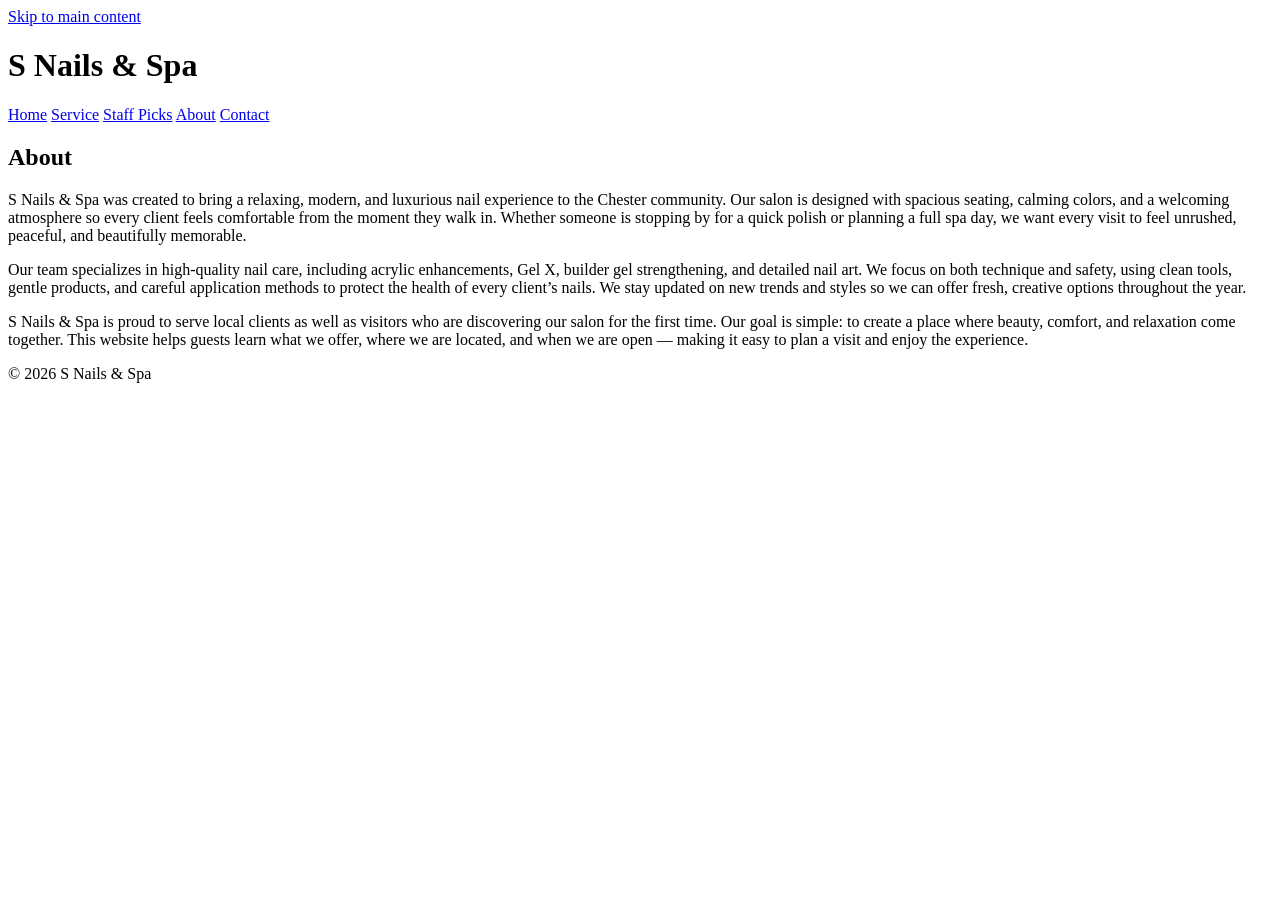
==== about.html @ b90191e7 "Finalize homepage + add skip links + update About page Removed extra blank line before the main cont" ====
<!DOCTYPE html>
<html lang="en">
<head>
  <meta charset="UTF-8">
  <title>About - S Nails & Spa</title>
  <link rel="stylesheet" href="style.css">
</head>
<body>
  <a class="skip-link" href="#main-content">Skip to main content</a>
  <header>
    <h1>S Nails & Spa</h1>
    <nav>
      <a href="index.html">Home</a>
      <a href="service.html">Service</a>
      <a href="staff-picks.html">Staff Picks</a>
      <a href="about.html" aria-current="page">About</a>
      <a href="contact.html">Contact</a>
    </nav>
  </header>
  <main id="main-content">
    <h2>About</h2>
    <p>S Nails & Spa was created to bring a relaxing, modern, and luxurious nail experience to the Chester community. Our salon is designed with spacious seating, calming colors, and a welcoming atmosphere so every client feels comfortable from the moment they walk in. Whether someone is stopping by for a quick polish or planning a full spa day, we want every visit to feel unrushed, peaceful, and beautifully memorable.</p>
    <p>Our team specializes in high‑quality nail care, including acrylic enhancements, Gel X, builder gel strengthening, and detailed nail art. We focus on both technique and safety, using clean tools, gentle products, and careful application methods to protect the health of every client’s nails. We stay updated on new trends and styles so we can offer fresh, creative options throughout the year.</p>
    <p>S Nails & Spa is proud to serve local clients as well as visitors who are discovering our salon for the first time. Our goal is simple: to create a place where beauty, comfort, and relaxation come together. This website helps guests learn what we offer, where we are located, and when we are open — making it easy to plan a visit and enjoy the experience.</p>
  </main>
  <footer>
    <p>&copy; 2026 S Nails & Spa</p>
  </footer>
</body>
</html>
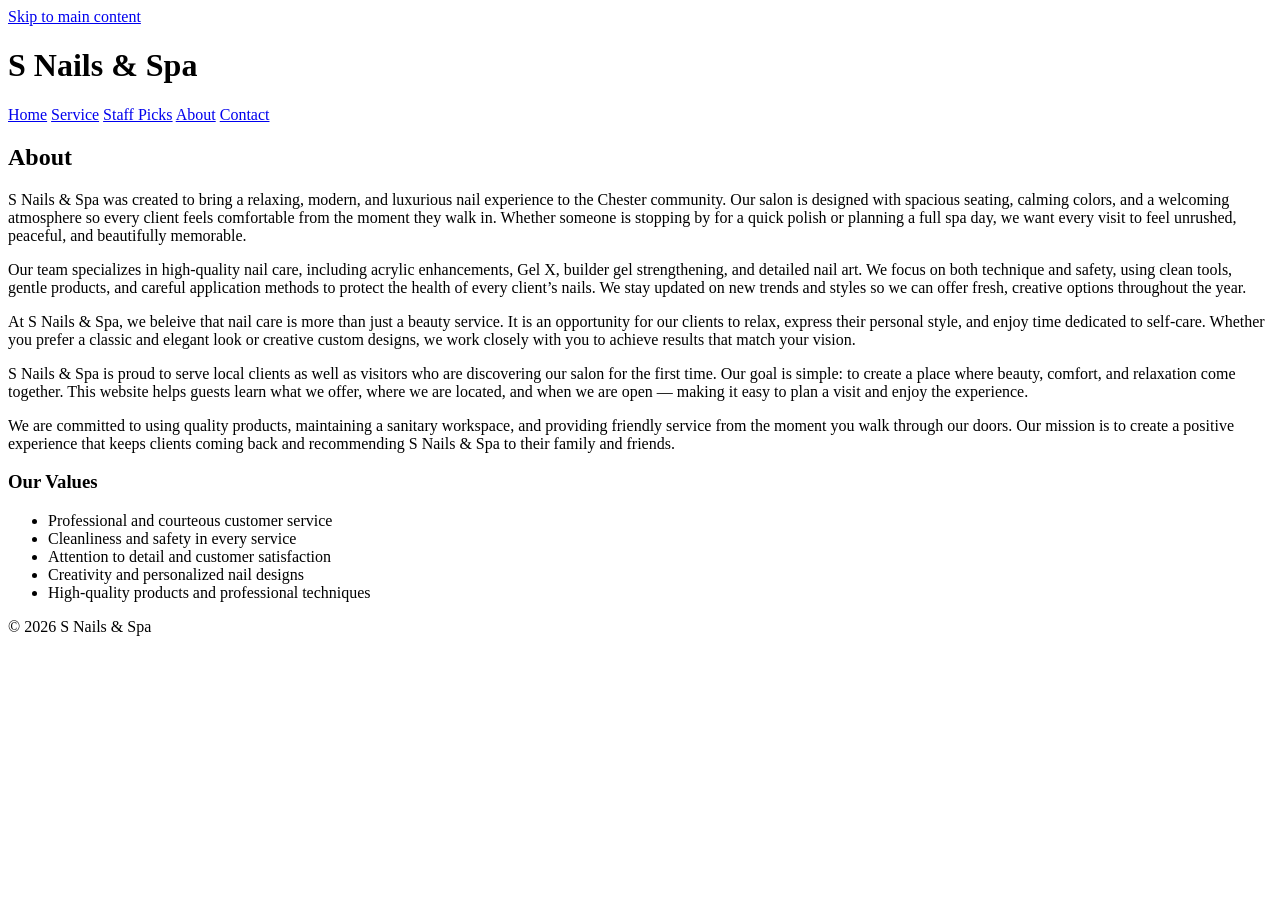
==== commit 02d5668a: "Fix typo in About page content Corrected a typo in the text about nail care beliefs." ====
--- a/about.html
+++ b/about.html
@@ -21,7 +21,17 @@
     <h2>About</h2>
     <p>S Nails & Spa was created to bring a relaxing, modern, and luxurious nail experience to the Chester community. Our salon is designed with spacious seating, calming colors, and a welcoming atmosphere so every client feels comfortable from the moment they walk in. Whether someone is stopping by for a quick polish or planning a full spa day, we want every visit to feel unrushed, peaceful, and beautifully memorable.</p>
     <p>Our team specializes in high‑quality nail care, including acrylic enhancements, Gel X, builder gel strengthening, and detailed nail art. We focus on both technique and safety, using clean tools, gentle products, and careful application methods to protect the health of every client’s nails. We stay updated on new trends and styles so we can offer fresh, creative options throughout the year.</p>
+    <p>At S Nails & Spa, we beleive that nail care is more than just a beauty service. It is an opportunity for our clients to relax, express their personal style, and enjoy time dedicated to self-care. Whether you prefer a classic and elegant look or creative custom designs, we work closely with you to achieve results that match your vision.</p> 
     <p>S Nails & Spa is proud to serve local clients as well as visitors who are discovering our salon for the first time. Our goal is simple: to create a place where beauty, comfort, and relaxation come together. This website helps guests learn what we offer, where we are located, and when we are open — making it easy to plan a visit and enjoy the experience.</p>
+    <p>We are committed to using quality products, maintaining a sanitary workspace, and providing friendly service from the moment you walk through our doors. Our mission is to create a positive experience that keeps clients coming back and recommending S Nails & Spa to their family and friends.</p>
+  <h3>Our Values</h3>
+  <ul>
+    <li>Professional and courteous customer service</li>
+    <li>Cleanliness and safety in every service</li>
+    <li>Attention to detail and customer satisfaction</li>
+    <li>Creativity and personalized nail designs</li>
+    <li>High-quality products and professional techniques</li>
+  </ul>
   </main>
   <footer>
     <p>&copy; 2026 S Nails & Spa</p>
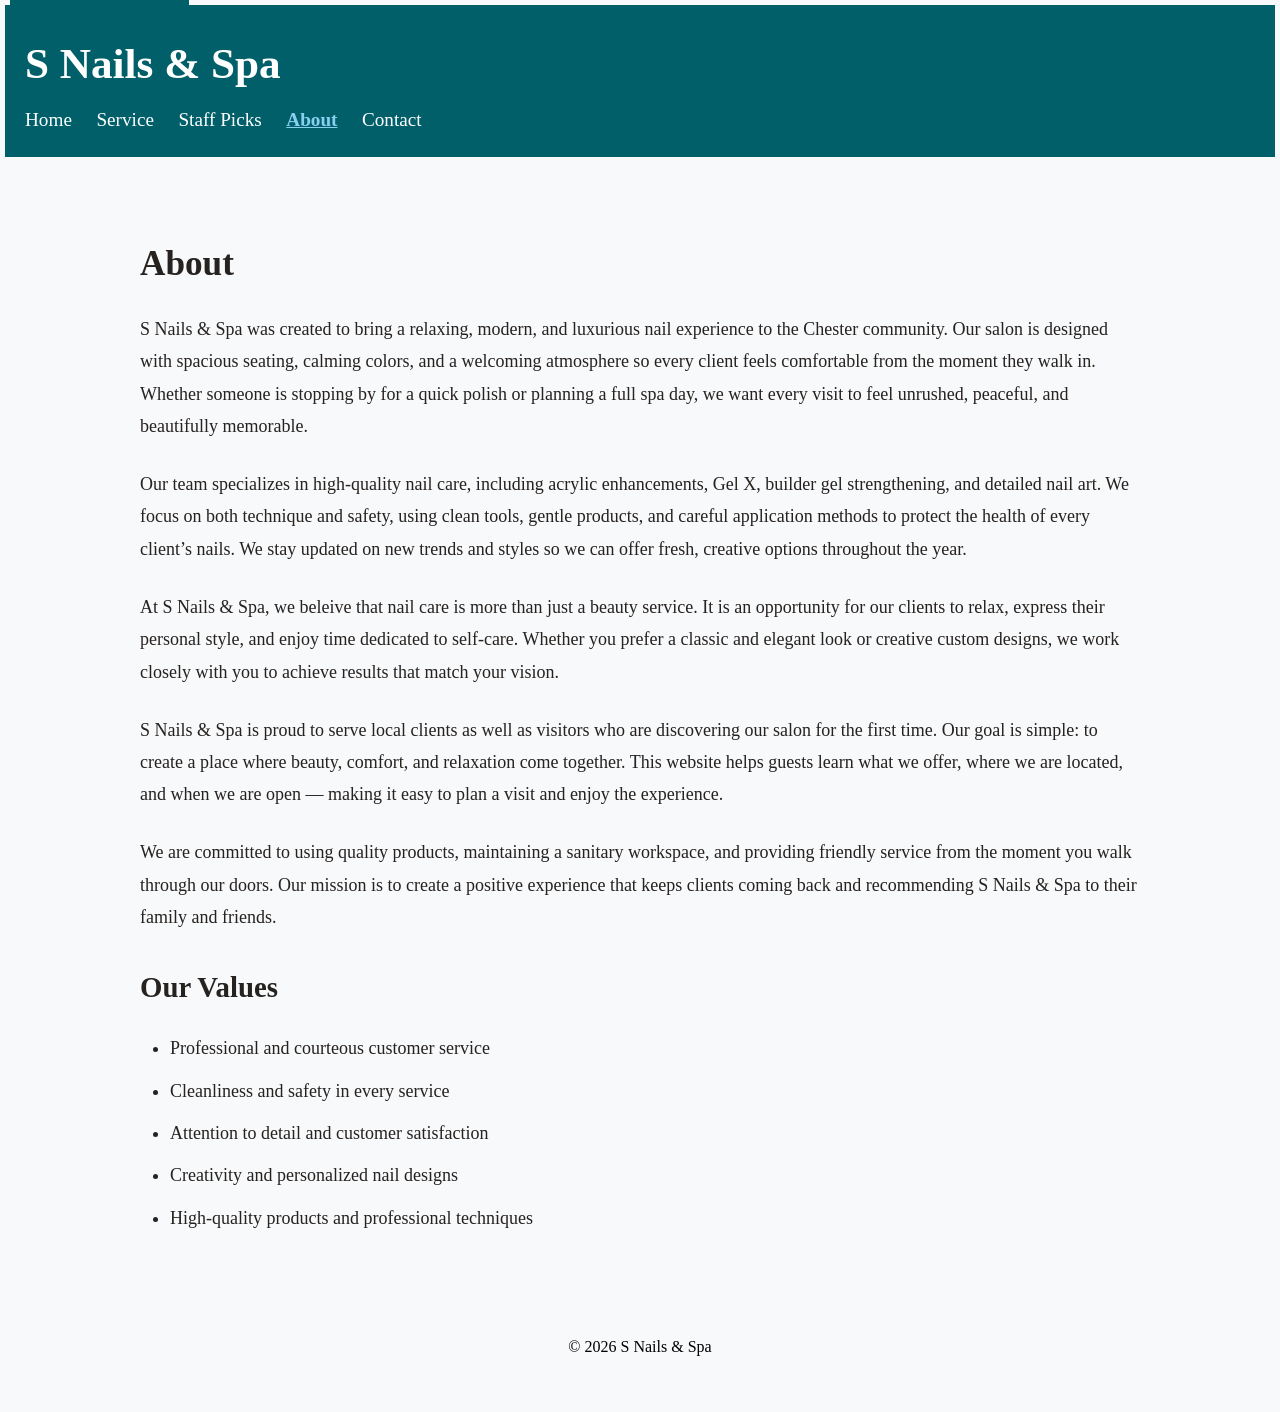
==== commit 51ac84e7: "Update stylesheet link path in about.html" ====
--- a/about.html
+++ b/about.html
@@ -3,7 +3,7 @@
 <head>
   <meta charset="UTF-8">
   <title>About - S Nails & Spa</title>
-  <link rel="stylesheet" href="style.css">
+  <link rel="stylesheet" href="css/style.css">
 </head>
 <body>
   <a class="skip-link" href="#main-content">Skip to main content</a>
--- a/css/style.css
+++ b/css/style.css
@@ -0,0 +1,181 @@
+body {
+  margin: 5px;
+  background-color: #f8f9fa;
+  color: #262220;
+  font-family: "Times New Roman", serif;
+  font-size: 18px;
+  line-height: 1.8;
+}
+header {
+  background-color: #005f69;
+  color: #ffffff;
+  padding: 20px;
+}
+header h1 {
+  margin: 0;
+}
+nav a {
+  color: #ffffff;
+  margin-right: 20px;
+  text-decoration: none;
+  font-size: 1.2rem;
+}
+nav a[aria-current="page"] {
+  font-weight: bold;
+  text-decoration: underline;
+  color: #89cfef;
+}
+.skip-link {
+  position: absolute;
+  top: -40px;
+  left: 10px;
+  background-color: #005f69;
+  color: #ffffff;
+  padding: 10px 15px;
+  border-radius: 5px;
+  text-decoration: none;
+  transition: top 0.3s ease;
+  z-index: 1000;
+}
+.skip-link:focus {
+  top: 10px;
+  outline: 3px solid #89cfef;
+}
+a:focus {
+  outline: 3px solid #89cfef;
+  outline-offset:4px;
+}
+h1 {
+  font-size: 2.7rem;
+  margin-bottom: 1.2rem;
+}
+h2 {
+  font-size: 2.2rem;
+  margin-bottom: 1rem;
+}
+h3 {
+  font-size: 1.8rem;
+  margin-bottom: 0.75rem;
+}
+p {
+  margin-bottom: 1.6rem;
+}
+main {
+  max-width: 1000px;
+  margin: 5px auto;
+  padding: 40px 20px;
+}
+footer {
+  text-align: center;
+  font-size: 1rem;
+  color: #000000;
+  padding: 20px;
+}
+.cta {
+  display: inline-block;
+  background-color: #89cfef;
+  color: #ffffff;
+  font-size: 1.2rem;
+  padding: 20px 40px;
+  border-radius: 5px;
+  margin-top: 30px;
+}
+.swatch {
+  display: inline-block;
+  width: 150px;
+  height: 100px;
+  margin-bottom: 12px;
+  border-radius: 6px;
+  vertical-align: top;
+}
+.swatch-primary { background-color: #0f4c64; }
+.swatch-neutral { background-color: #262220; }
+.swatch-accent { background-color: #003151; }
+.swatch-cta { background-color: #89cfef; }
+.type-sample-h1 { font-size: 2.7rem; }
+.type-sample-h2 { font-size: 2.2rem; }
+.type-sample-h3 { font-size: 1.8rem; }
+.type-sample-body { font-size: 1.125rem; }
+table {
+  width: 100%;
+  border-collapse: collapse;
+  margin-top: 20px;
+  margin-bottom: 30px;
+}
+caption {
+  font-size: 1.2rem;
+  font-weight: bold;
+  text-align: left;
+  margin-bottom: 10px;
+  color: #003151;
+}
+th,
+td {
+  border: 1px solid #005f69;
+  padding: 12px;
+  text-align: left;
+}
+th {
+  background-color: #005f69;
+  color: #ffffff;
+}
+tr:nth-child(even) {
+  background-color: #e8f4fb;
+}
+ul {
+  padding-left: 30px;
+}
+li {
+  margin-bottom: 10px;
+}
+form {
+  background-color: #e8f4fb;
+  padding: 25-x;
+  border-radius: 8px;
+  max-width: 700px;
+  margin-top: 20px;
+}
+form label,
+form input,
+form textarea,
+form button {
+  display: block;
+}
+form table {
+  margin-top: 15px;
+  font-weigth: bold;
+  color: #003151;
+}
+form input,
+form textarea {
+  width: 100%;
+  padding: 10px;
+  border: 1px solid #005f69;
+  border-radius: 4px;
+  font-family: inherit;
+  font-size: 1rem;
+  margin-top: 5px;
+  margin-bottom: 10px;
+}
+form input[type="radio"] {
+  display: inline-block;
+  width: auto;
+  margin-right: 8px;
+}
+button {
+  background-color: #005f69;
+  color: #ffffff;
+  border: none;
+  padding: 12px 24px;
+  margin-top: 20px;
+  border-radius: 5px;
+  font-size: 1rem;
+  cursor: pointer;
+}
+button:hover {
+  background: #003151;
+}
+button:focus {
+  outline: 3px solid #89cfef;
+  outline-offset: 4px;
+}
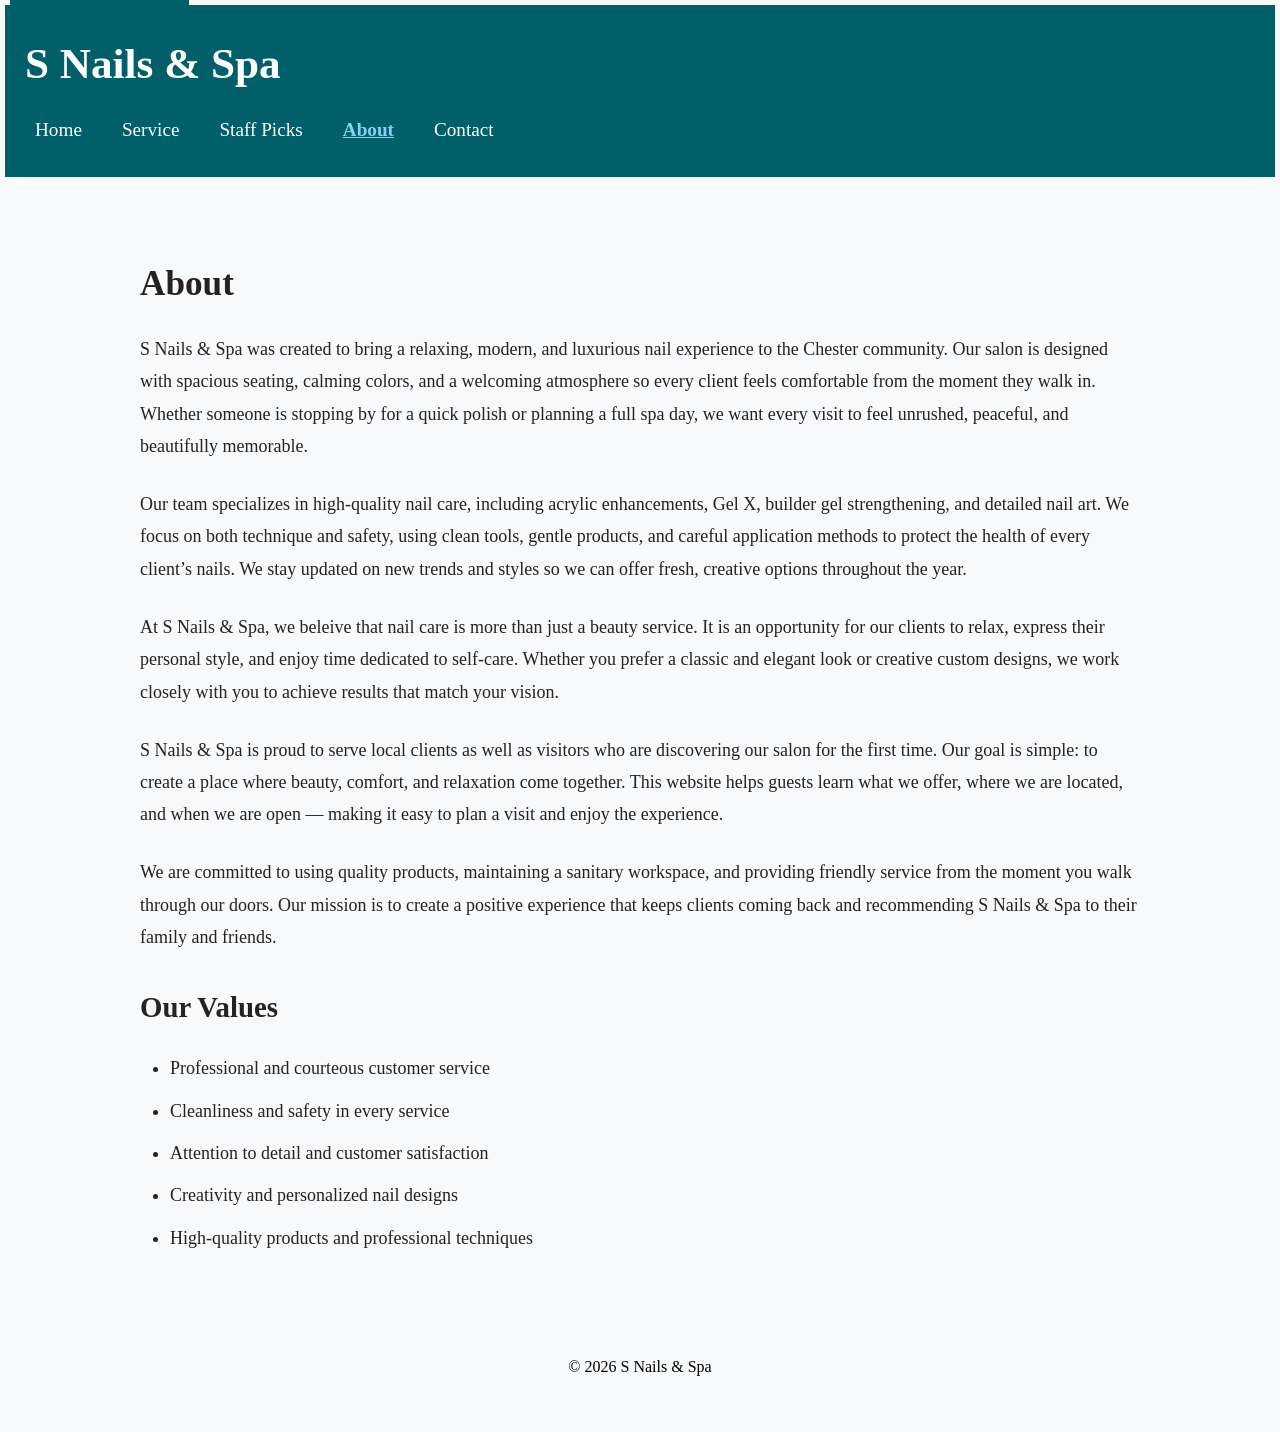
==== commit 6e2671ac: "Update title for About page to include salon name" ====
--- a/about.html
+++ b/about.html
@@ -2,7 +2,8 @@
 <html lang="en">
 <head>
   <meta charset="UTF-8">
-  <title>About - S Nails & Spa</title>
+  <title>About Our Salon | S Nails & Spa</title>
+  <meta name="viewport" content="width=device-width, initial-scale=1">
   <link rel="stylesheet" href="css/style.css">
 </head>
 <body>
--- a/css/style.css
+++ b/css/style.css
@@ -179,3 +179,31 @@
   outline: 3px solid #89cfef;
   outline-offset: 4px;
 }
+nav {
+  display: flex;
+  flex-direction: column;
+  align-items: center;
+}
+nav a {
+  padding: 10px;
+  text-decoration: none;
+}
+.page-layout {
+  display: flex;
+  flex-direction: column;
+}
+@media screen and (min-width: 700px) {
+  nav {
+    flex-direction: row;
+  }
+  .page-layout {
+    flex-direction: row;
+    gap: 20px;
+  }
+  main {
+    flex: 3;
+  }
+  aside {
+    flex: 1;
+  }
+}
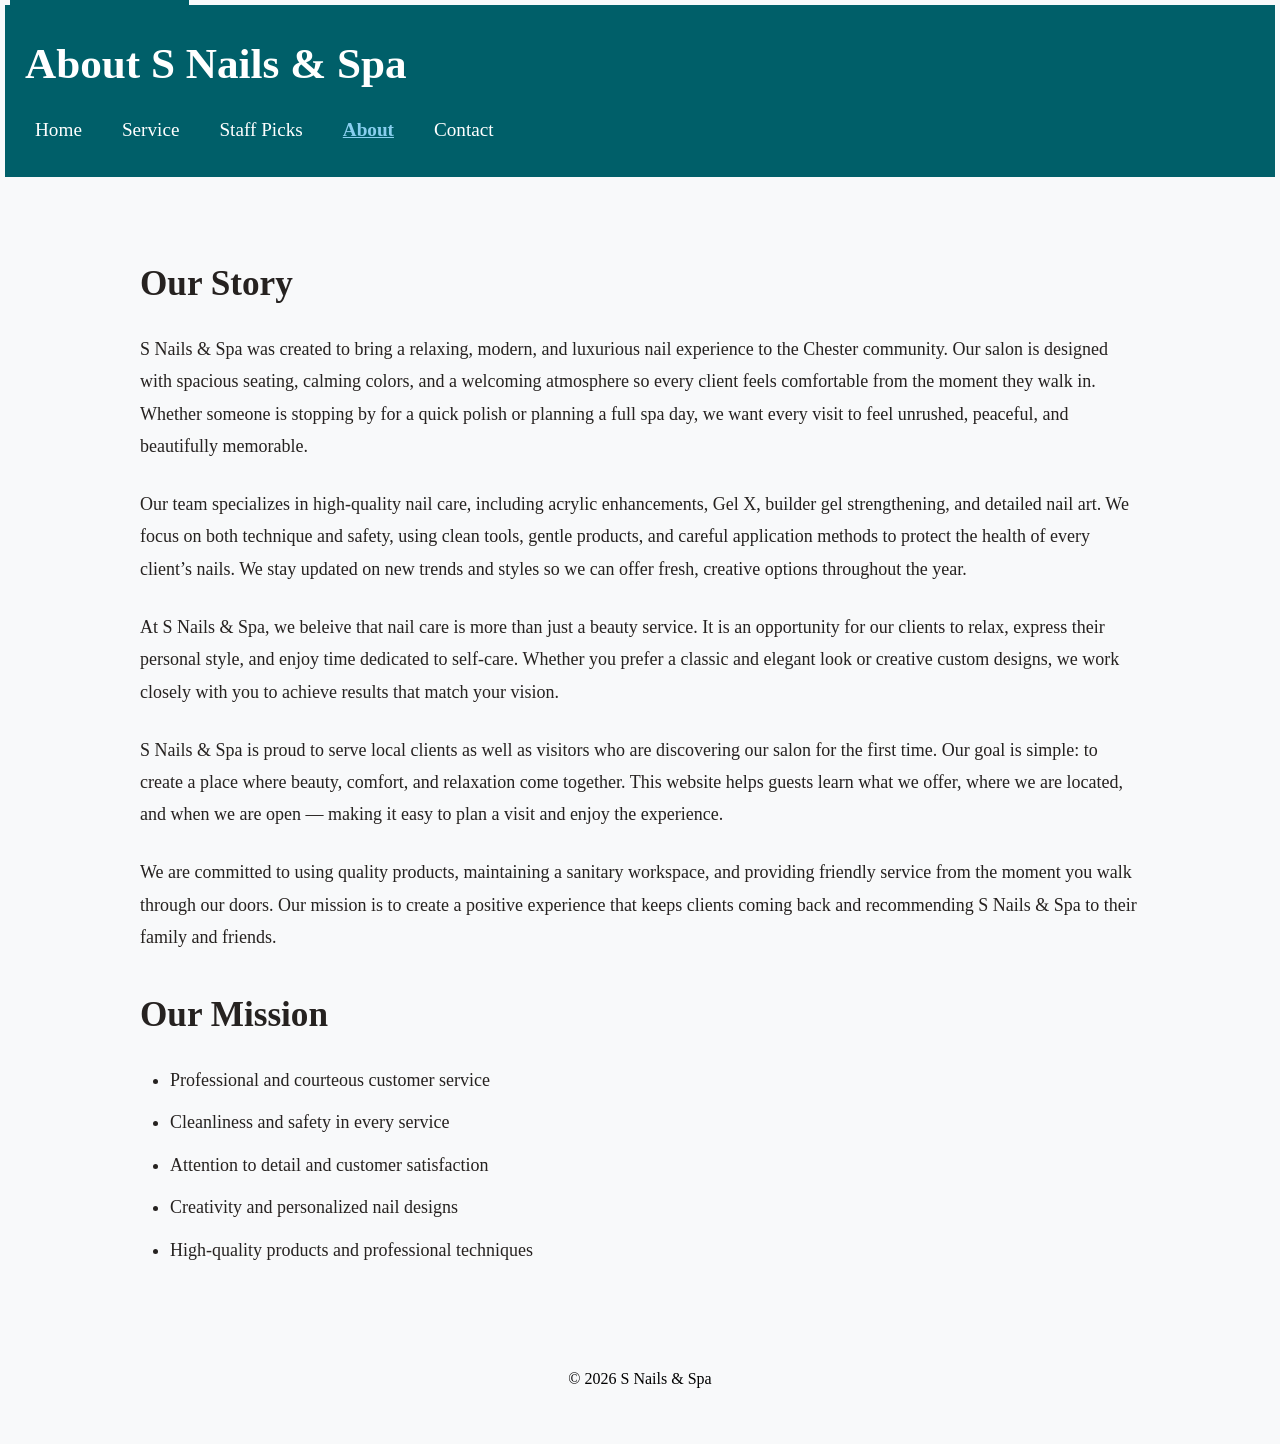
==== commit 3d94d3ec: "Update headings for About S Nails & Spa page" ====
--- a/about.html
+++ b/about.html
@@ -3,13 +3,14 @@
 <head>
   <meta charset="UTF-8">
   <title>About Our Salon | S Nails & Spa</title>
+  <meta name="description" content="Learn about S Nail & Spa, our experience team, and our commitment to providing a relaxing and luxurious salon experience.">
   <meta name="viewport" content="width=device-width, initial-scale=1">
   <link rel="stylesheet" href="css/style.css">
 </head>
 <body>
   <a class="skip-link" href="#main-content">Skip to main content</a>
   <header>
-    <h1>S Nails & Spa</h1>
+    <h1>About S Nails & Spa</h1>
     <nav>
       <a href="index.html">Home</a>
       <a href="service.html">Service</a>
@@ -19,13 +20,13 @@
     </nav>
   </header>
   <main id="main-content">
-    <h2>About</h2>
+    <h2>Our Story</h2>
     <p>S Nails & Spa was created to bring a relaxing, modern, and luxurious nail experience to the Chester community. Our salon is designed with spacious seating, calming colors, and a welcoming atmosphere so every client feels comfortable from the moment they walk in. Whether someone is stopping by for a quick polish or planning a full spa day, we want every visit to feel unrushed, peaceful, and beautifully memorable.</p>
     <p>Our team specializes in high‑quality nail care, including acrylic enhancements, Gel X, builder gel strengthening, and detailed nail art. We focus on both technique and safety, using clean tools, gentle products, and careful application methods to protect the health of every client’s nails. We stay updated on new trends and styles so we can offer fresh, creative options throughout the year.</p>
     <p>At S Nails & Spa, we beleive that nail care is more than just a beauty service. It is an opportunity for our clients to relax, express their personal style, and enjoy time dedicated to self-care. Whether you prefer a classic and elegant look or creative custom designs, we work closely with you to achieve results that match your vision.</p> 
     <p>S Nails & Spa is proud to serve local clients as well as visitors who are discovering our salon for the first time. Our goal is simple: to create a place where beauty, comfort, and relaxation come together. This website helps guests learn what we offer, where we are located, and when we are open — making it easy to plan a visit and enjoy the experience.</p>
     <p>We are committed to using quality products, maintaining a sanitary workspace, and providing friendly service from the moment you walk through our doors. Our mission is to create a positive experience that keeps clients coming back and recommending S Nails & Spa to their family and friends.</p>
-  <h3>Our Values</h3>
+  <h2>Our Mission</h2>
   <ul>
     <li>Professional and courteous customer service</li>
     <li>Cleanliness and safety in every service</li>
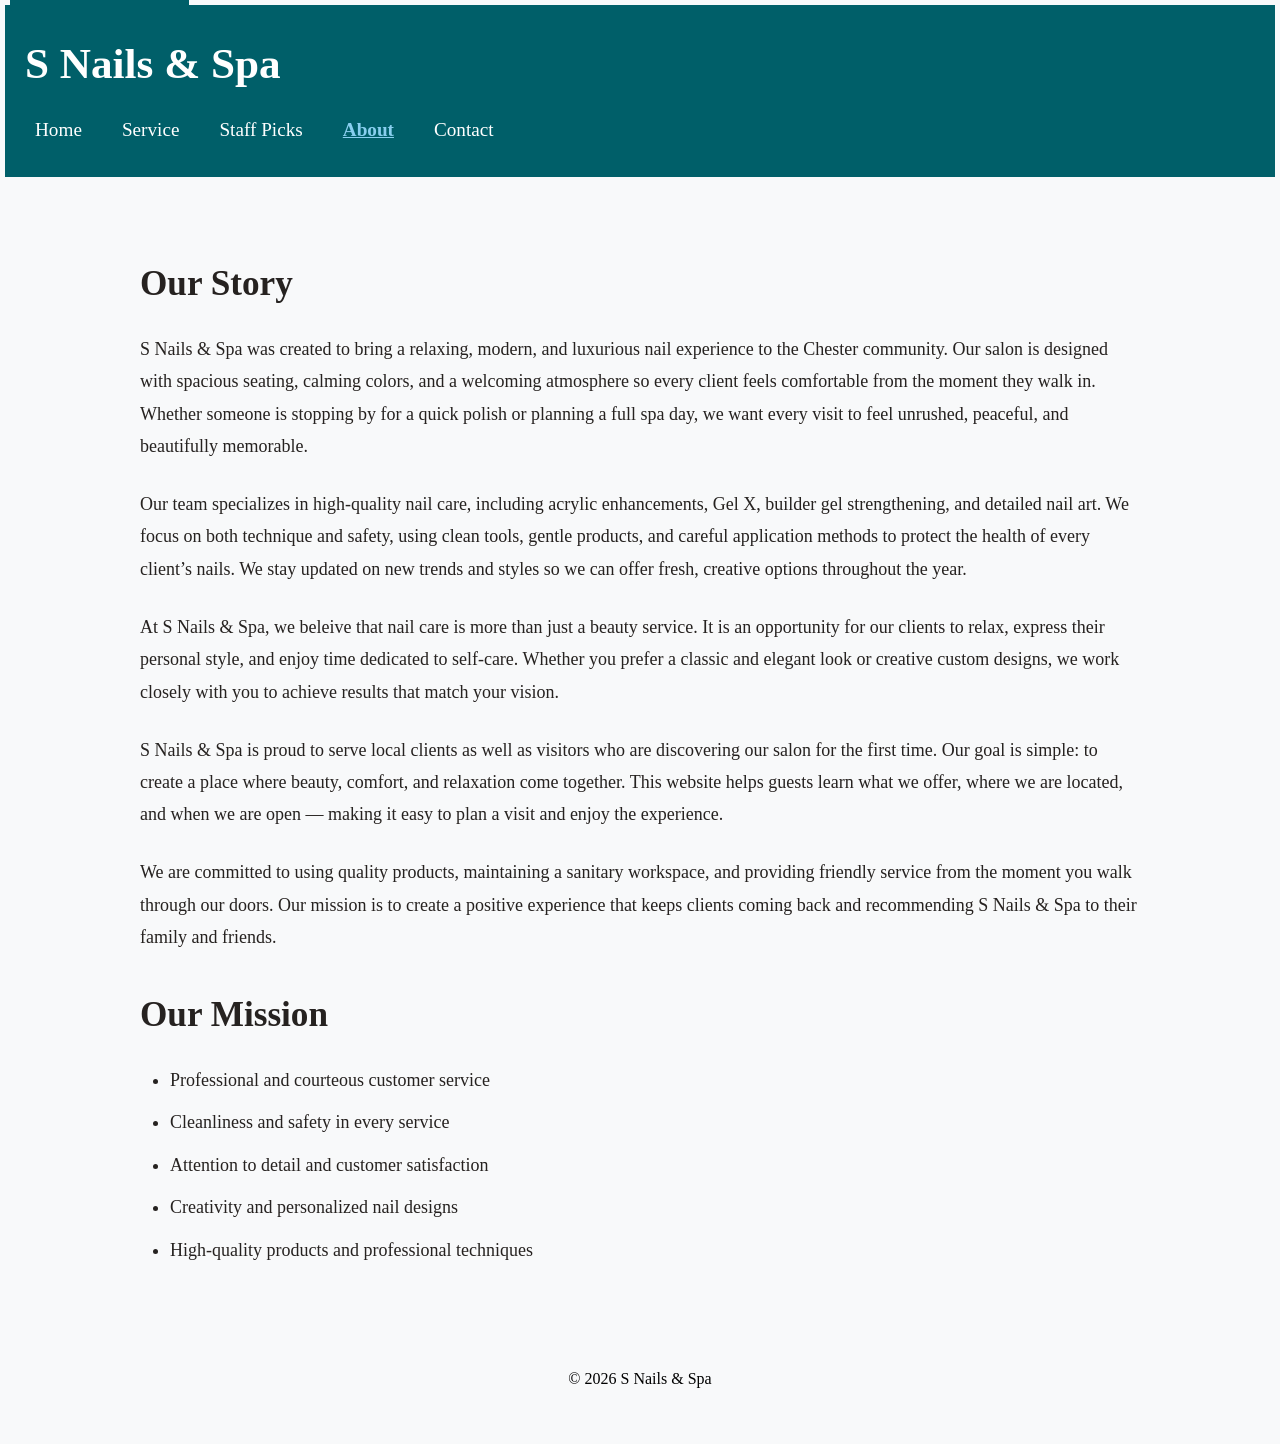
==== commit f6fc8563: "Remove 'About' from header title" ====
--- a/about.html
+++ b/about.html
@@ -10,7 +10,7 @@
 <body>
   <a class="skip-link" href="#main-content">Skip to main content</a>
   <header>
-    <h1>About S Nails & Spa</h1>
+    <h1>S Nails & Spa</h1>
     <nav>
       <a href="index.html">Home</a>
       <a href="service.html">Service</a>
